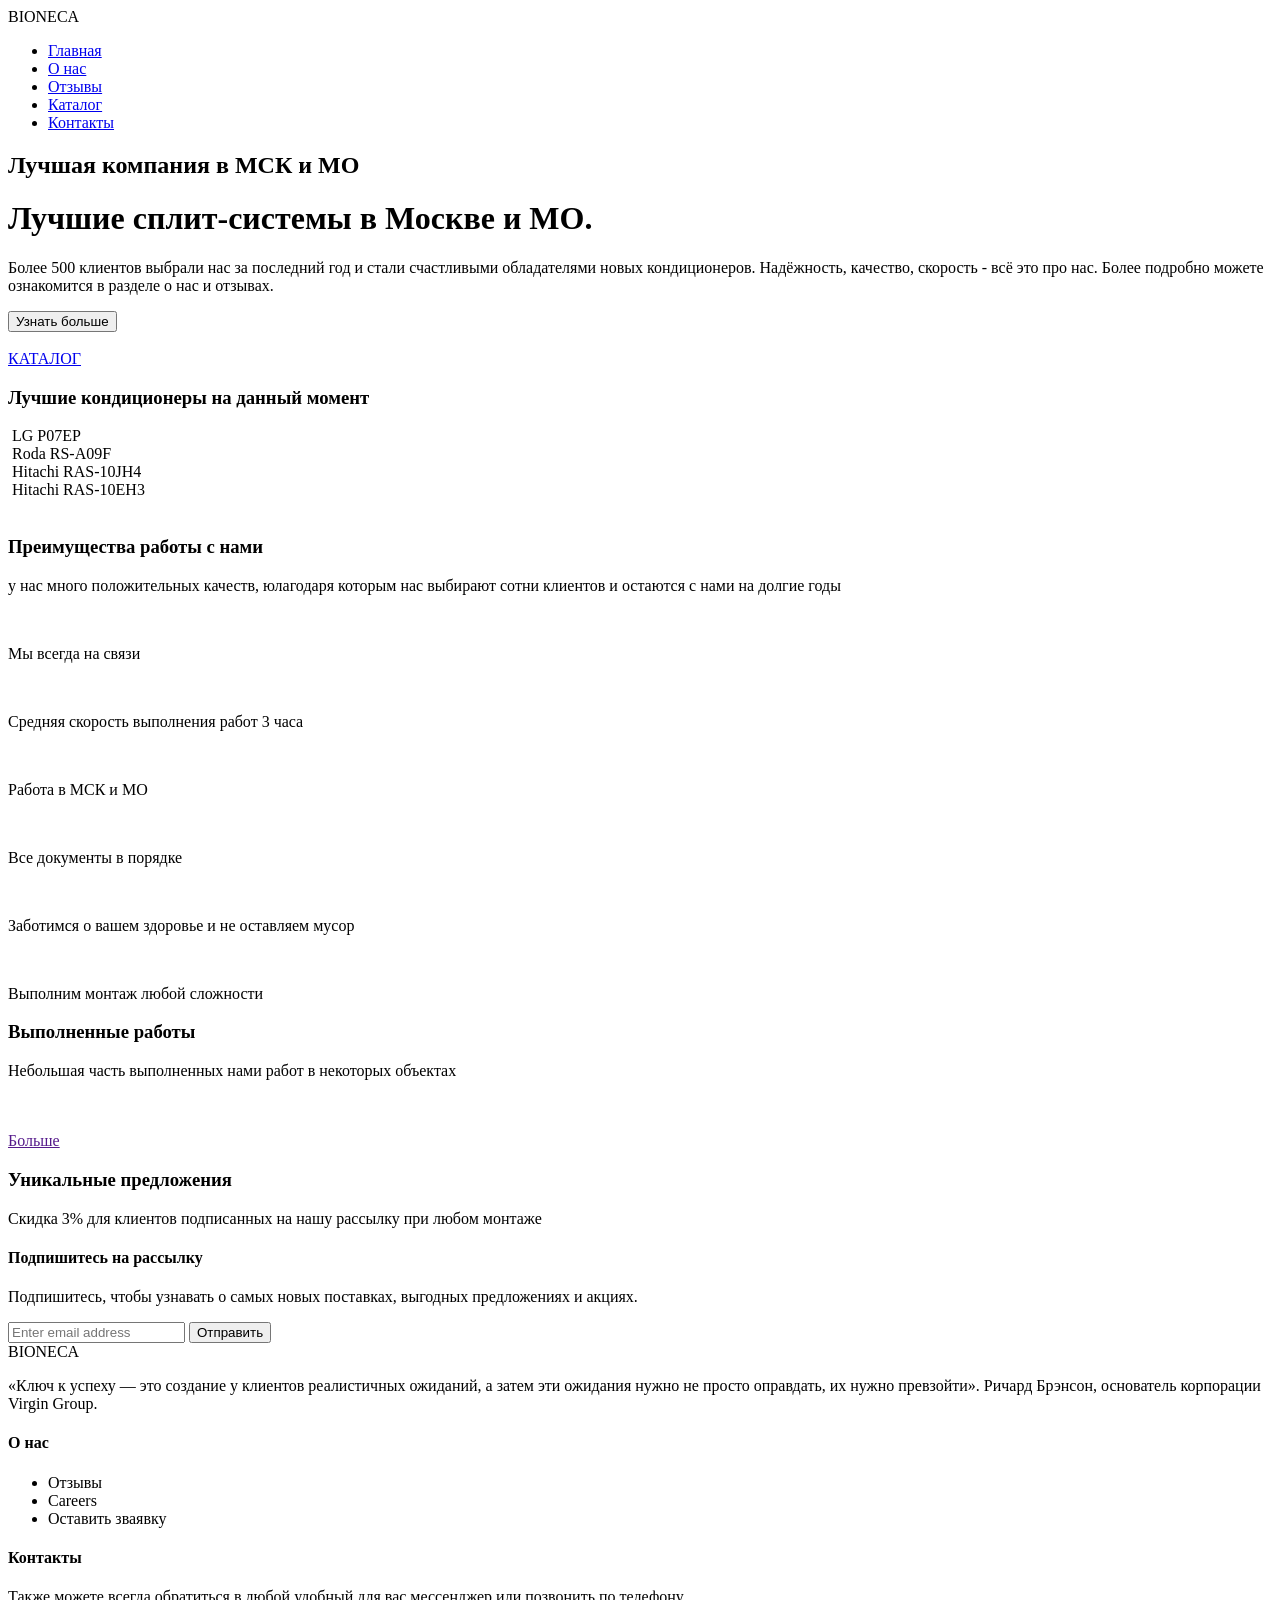
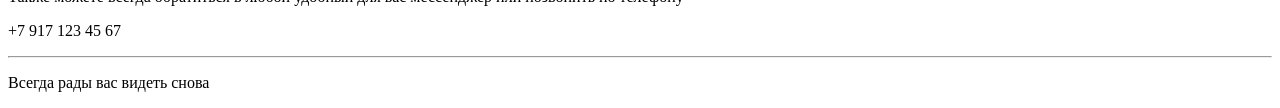
==== index.html @ 1d1e9b45 "Add files via upload" ====
<!DOCTYPE html>
<html lang="en">
<head>
    <meta charset="UTF-8">
    <meta name="viewport" content="width=device-width, initial-scale=1.0">
    <title>BIONECA Website</title>
    <link rel="stylesheet" href="/css/main.css">
</head>
<body>
    <div class="wrapper">
        <header class="container">
            <span class="logo">BIONECA</span>
            <nav>
                <ul>
                    <li class="active"><a href="/">Главная</a></li>
                    <li><a href="/about.html">О нас</a></li>
                    <li><a href="/otziv.html">Отзывы</a></li>
                    <li><a href="/catalog.html">Каталог</a></li>
                    <li class="btn"><a href="contacts.html">Контакты</a></li>
                </ul>
            </nav>
        </header>

        <div class="hero container">
            <div class="hero--info">
                <h2>Лучшая компания в МСК и МО</h2>
                <h1>Лучшие сплит-системы в Москве и МО.</h1>
                <p>Более 500 клиентов выбрали нас за последний год и стали счастливыми обладателями новых кондиционеров. Надёжность, качество, скорость - всё это про нас. Более подробно можете ознакомится в разделе о нас и отзывах.</p>
                <button class="btn">Узнать больше</button>
            </div>
            <img src="img/kodicioner.svg" alt="">
        </div>
        <div class="container trending">
            <a href="#" class="see-all"> КАТАЛОГ</a>
            <h3>Лучшие кондиционеры на данный момент</h3>

            <div class="games">
                <div class="block">
                    <img src="img/Rectangle 23.svg" alt="">
                    <span><img src="img/fire 1.svg" alt="">LG P07EP</span>
                </div>
                <div class="block">
                    <img src="img/Rectangle 24.svg" alt="">
                    <span><img src="img/fire 1.svg" alt="">Roda RS-A09F</span>
                </div>
                <div class="block">
                    <img src="img/Rectangle 25.svg" alt="">
                    <span><img src="img/fire 1.svg" alt="">Hitachi RAS-10JH4</span>
                </div>
                <div class="block">
                    <img src="img/Rectangle 278.svg" alt="">
                    <span><img src="img/fire 1.svg" alt="">Hitachi RAS-10EH3</span>
                </div>
            </div>
        </div>
        <div class="container banner">
            <img src="img/таблица.svg" alt="">
        </div>
    </div>
    <div class="features">
        <div class="container">
            <h3>Преимущества работы с нами</h3>
            <p>у нас много положительных качеств, юлагодаря которым нас выбирают сотни клиентов и остаются с нами на долгие годы</p>
            <div class="info">
                <div class="block">
                    <img src="img/Group 48.svg" alt="">
                    <p>Мы всегда на связи</p>
                </div>
                <div class="block">
                    <img src="img/Group 49.svg" alt="">
                    <p>Средняя скорость выполнения работ 3 часа</p>
                </div>
                <div class="block">
                    <img src="img/Group 50.svg" alt="">
                    <p>Работа в МСК и МО</p>
                </div>
                <div class="block">
                    <img src="img/Group 51.png" alt="">
                    <p>Все документы в порядке</p>
                </div>
                <div class="block">
                    <img src="img/Group 52.svg" alt="">
                    <p>Заботимся о вашем здоровье и не оставляем мусор</p>
                </div>
                <div class="block">
                    <img src="img/Group 53.svg" alt="">
                    <p>Выполним монтаж любой сложности</p>
                </div>
            </div>
        </div>
    </div>
    <div class="wrapper">
        <div class="container projects">
            <h3>Выполненные работы</h3>
            <p>Небольшая часть выполненных нами работ в некоторых объектах</p>
            <div class="images">
                <img src="img/Rectangle 15.svg" alt="">
                <img src="img/Rectangle 16.png" alt="">
                <img src="img/Rectangle 17.png" alt="">
            </div>
            <div class="images">
                <img src="img/Rectangle 19.png" alt="">
                <img src="img/Rectangle 18.png" alt="">
                <img src="img/Rectangle 20.png" alt="">
            </div>
            <a href="" class="see-all">Больше</a>
        </div>
        <div class="container email">
            <h3>Уникальные предложения</h3>
            <p>Скидка 3% для клиентов подписанных на нашу рассылку при любом монтаже</p>
            <div class="block">
                <div>
                    <h4>Подпишитесь на рассылку</h4>
                    <p>Подпишитесь, чтобы узнавать о самых новых поставках, выгодных предложениях и акциях.</p>
                </div>
                <div>
                    <input type="email" id="emailField" placeholder="Enter email address">
                    <button onclick="checkEmail()">Отправить</button>
                </div>
            </div>
        </div>
    </div>

    <footer>
        <div class="blocks container">
            <div>
                <span class="logo">BIONECA</span>
                <p>«Ключ к успеху — это создание у клиентов реалистичных ожиданий, а затем эти ожидания нужно не просто оправдать, их нужно превзойти». Ричард Брэнсон, основатель корпорации Virgin Group.</p>
            </div>
            <div>
                <h4>О нас</h4>
                <ul>
                    <li>Отзывы</li>
                    <li>Careers</li>
                    <li>Оставить зваявку</li>
                </ul>
            </div>
            <div>
                <h4>Контакты</h4>
                <p>Также можете всегда обратиться в любой удобный для вас мессенджер или позвонить по телефону</p>
                <p>+7 917 123 45 67</p>
            </div>
        </div>
        <hr>
        <p>Всегда рады вас видеть снова</p>
    </footer>
    <script>
        function checkEmail() {
            let email = document.querySelector('#emailField').value;
            if(!email.includes('@')) alert('Нет символа @');
            else if(!email.includes('.')) alert('Нет символа .');
            else alert('Спасибо, что вы с нами!');
        }
    </script>

</body>
</html>
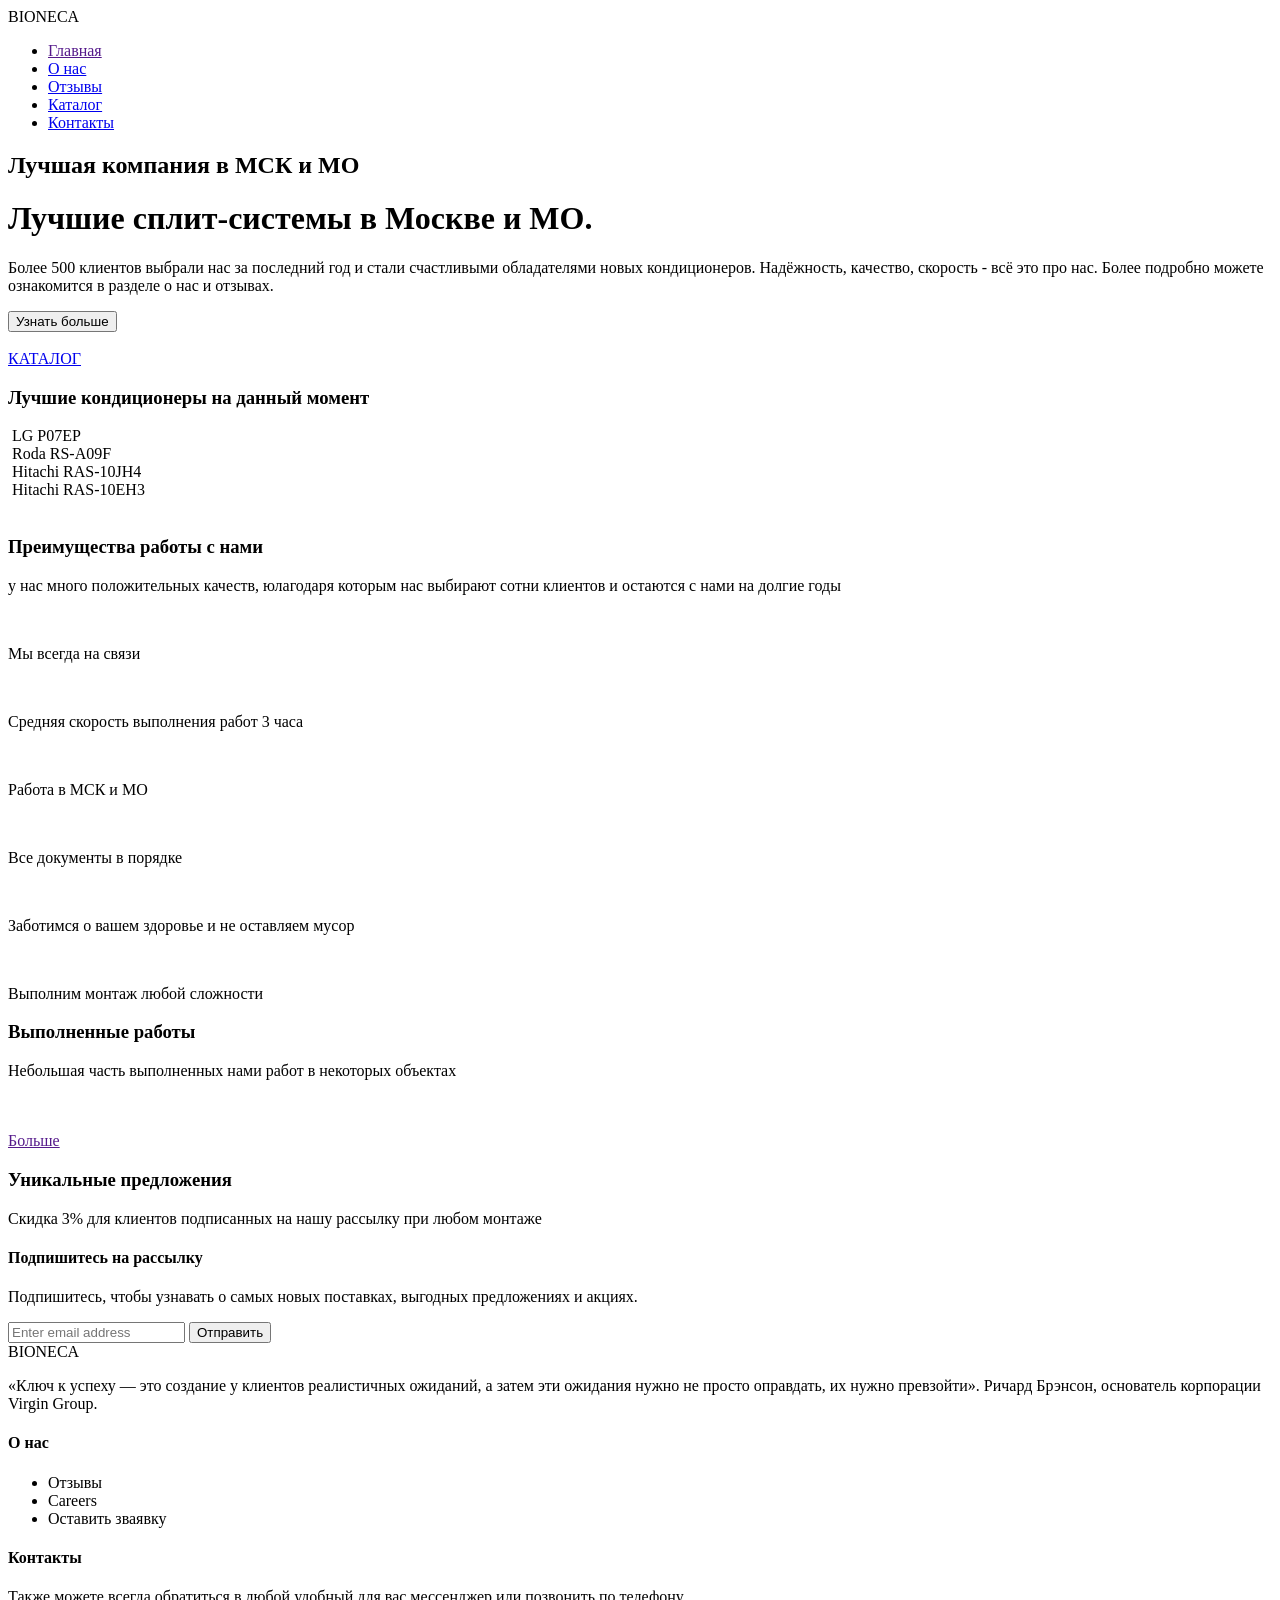
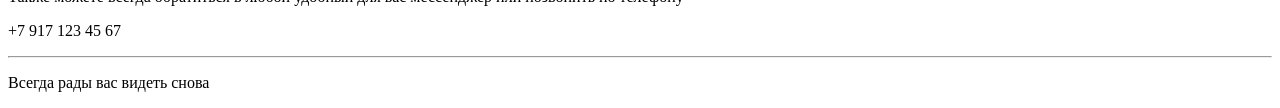
==== commit d9c8aa79: "Update index.html" ====
--- a/index.html
+++ b/index.html
@@ -4,7 +4,7 @@
     <meta charset="UTF-8">
     <meta name="viewport" content="width=device-width, initial-scale=1.0">
     <title>BIONECA Website</title>
-    <link rel="stylesheet" href="/css/main.css">
+    <link rel="stylesheet" href="css/main.css">
 </head>
 <body>
     <div class="wrapper">
@@ -12,10 +12,10 @@
             <span class="logo">BIONECA</span>
             <nav>
                 <ul>
-                    <li class="active"><a href="/">Главная</a></li>
-                    <li><a href="/about.html">О нас</a></li>
-                    <li><a href="/otziv.html">Отзывы</a></li>
-                    <li><a href="/catalog.html">Каталог</a></li>
+                    <li class="active"><a href="">Главная</a></li>
+                    <li><a href="about.html">О нас</a></li>
+                    <li><a href="otziv.html">Отзывы</a></li>
+                    <li><a href="catalog.html">Каталог</a></li>
                     <li class="btn"><a href="contacts.html">Контакты</a></li>
                 </ul>
             </nav>
@@ -154,4 +154,4 @@
     </script>
 
 </body>
-</html>+</html>
